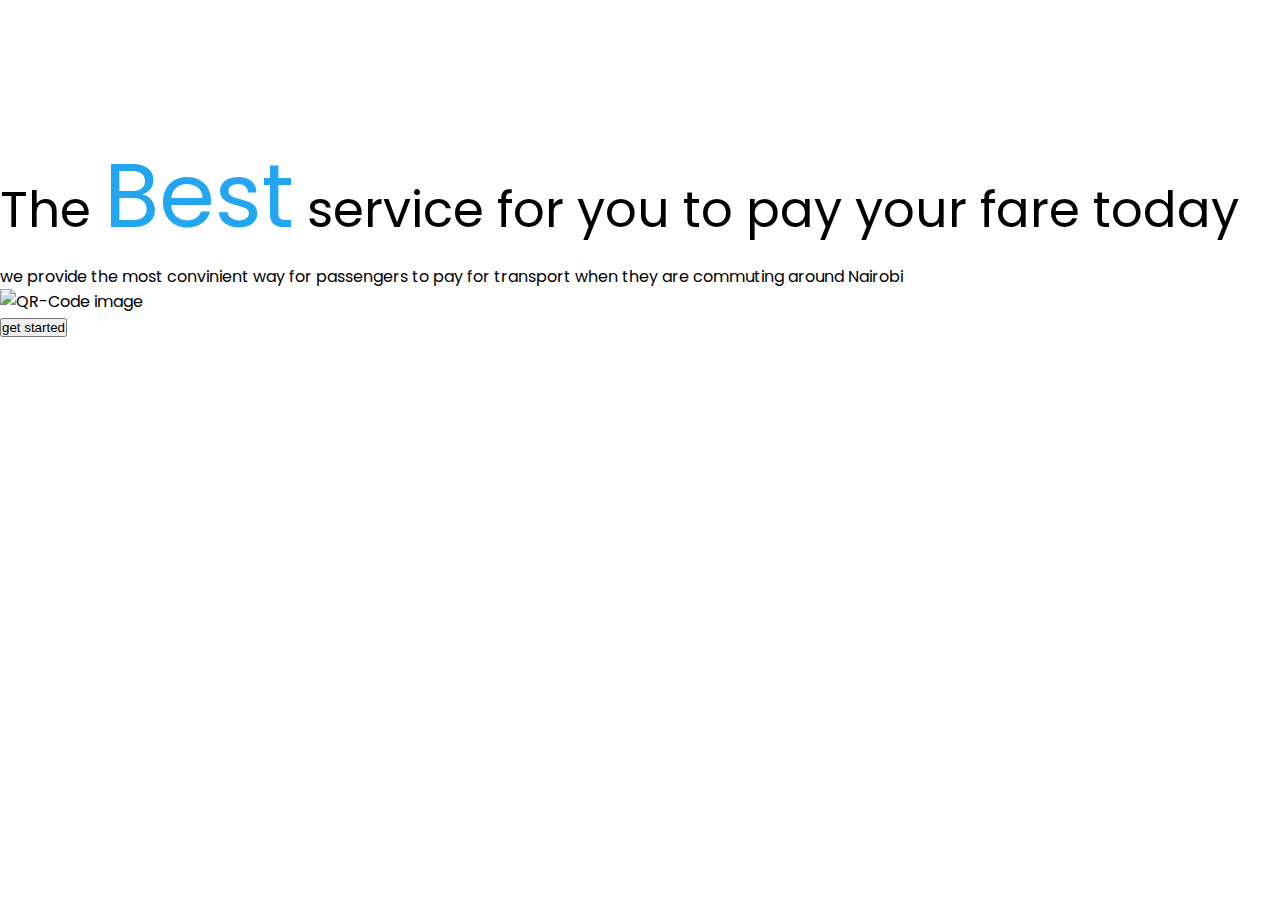
==== landing-page.html @ b354d5e1 "ft-new css file - create landing page css file and move styling there" ====
<!DOCTYPE html>
<html lang="en">
<head>
    <meta charset="UTF-8">
    <meta http-equiv="X-UA-Compatible" content="IE=edge">
    <meta name="viewport" content="width=device-width, initial-scale=1.0">
    <link rel="stylesheet" href="https://stackpath.bootstrapcdn.com/bootstrap/4.1.3/css/bootstrap.min.css" integrity="sha384-MCw98/SFnGE8fJT3GXwEOngsV7Zt27NXFoaoApmYm81iuXoPkFOJwJ8ERdknLPMO" crossorigin="anonymous">
    <link href='https://fonts.googleapis.com/css?family=Poppins' rel='stylesheet'>
    <link rel="stylesheet" href="css/landing-page.css">
    <title>Landing page</title>
</head>
<body>
    <div class="container">
        <div class="row">
          <div class="col-sm-6">
            <p class="service">The <inline id="best">Best</inline> service for you to pay your fare today</p>
            <p>we provide the most convinient way for passengers to pay for transport when they are commuting  around Nairobi</p>
          </div>
          <div class="col-sm-6">
            <img src="img/1388_U1RVRElPIEtBVCAyMzgtNTA.jpg" class="img-fluid" alt="QR-Code image">
          </div>
        </div>
    </div>
    <div>
        <button>get started</button>

    </div>
    
    
    <script src="https://cdn.jsdelivr.net/npm/bootstrap@5.1.3/dist/js/bootstrap.bundle.min.js" integrity="sha384-ka7Sk0Gln4gmtz2MlQnikT1wXgYsOg+OMhuP+IlRH9sENBO0LRn5q+8nbTov4+1p" crossorigin="anonymous"></script>
</body>
</html>
---- css/landing-page.css ----
*{
    margin: 0;
    padding: 0;
    box-sizing: border-box;
}
body{
    font-family: poppins;
    margin-top: 10%;
}
.service{
    font-size: 50px;
}
#best{
    color: #23A6F0;
    font-size: 90px;
}
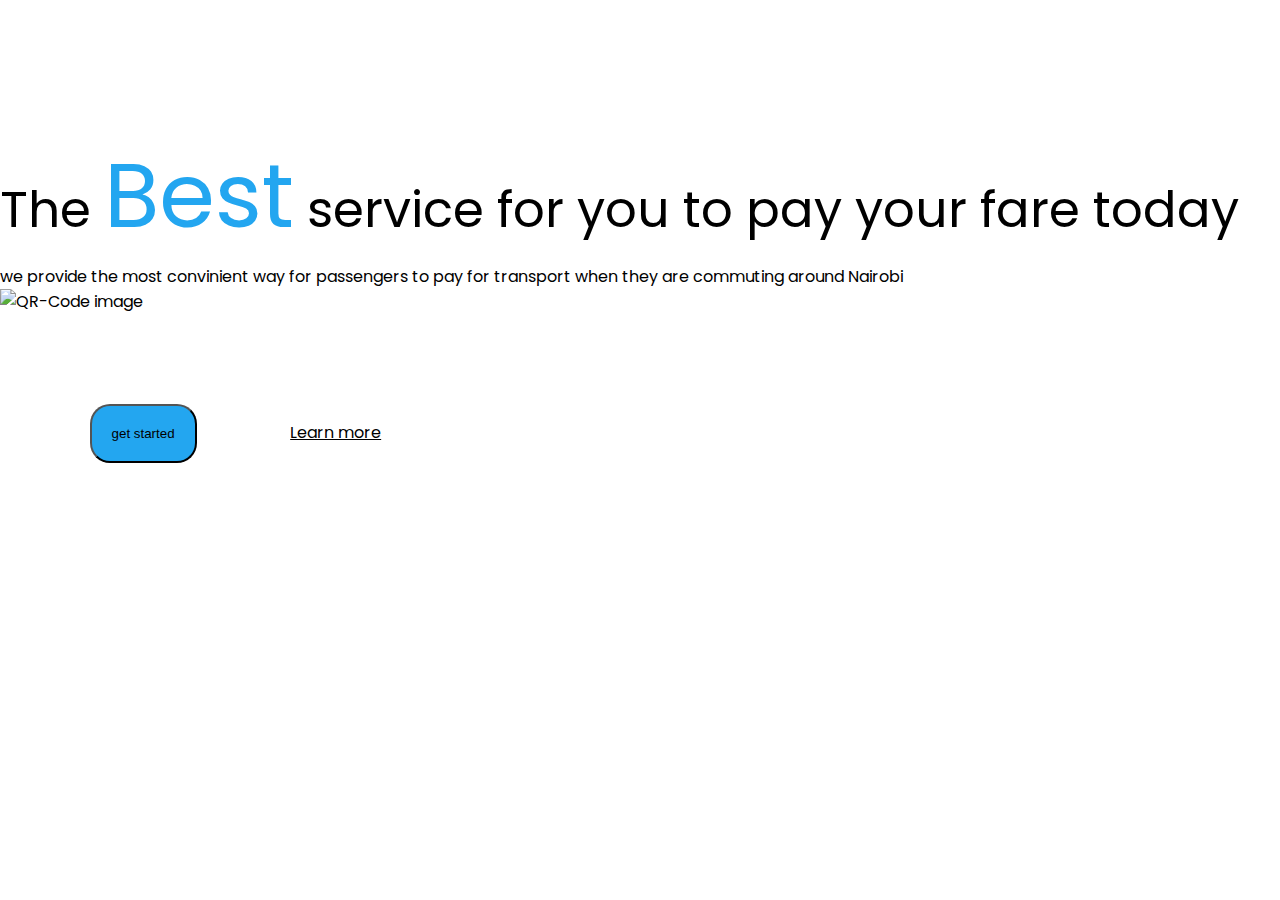
==== commit f07a4f75: "ft-new branch - create new landing page branch" ====
--- a/landing-page.html
+++ b/landing-page.html
@@ -23,7 +23,7 @@
     </div>
     <div>
         <button>get started</button>
-
+        <a href="#">Learn more</a>
     </div>
     
     
--- a/css/landing-page.css
+++ b/css/landing-page.css
@@ -14,3 +14,12 @@
     color: #23A6F0;
     font-size: 90px;
 }
+button{
+    margin: 7%;
+    padding: 20px;
+    background-color: #23A6F0;
+    border-radius: 20px;
+}
+a{
+    color: black;
+}